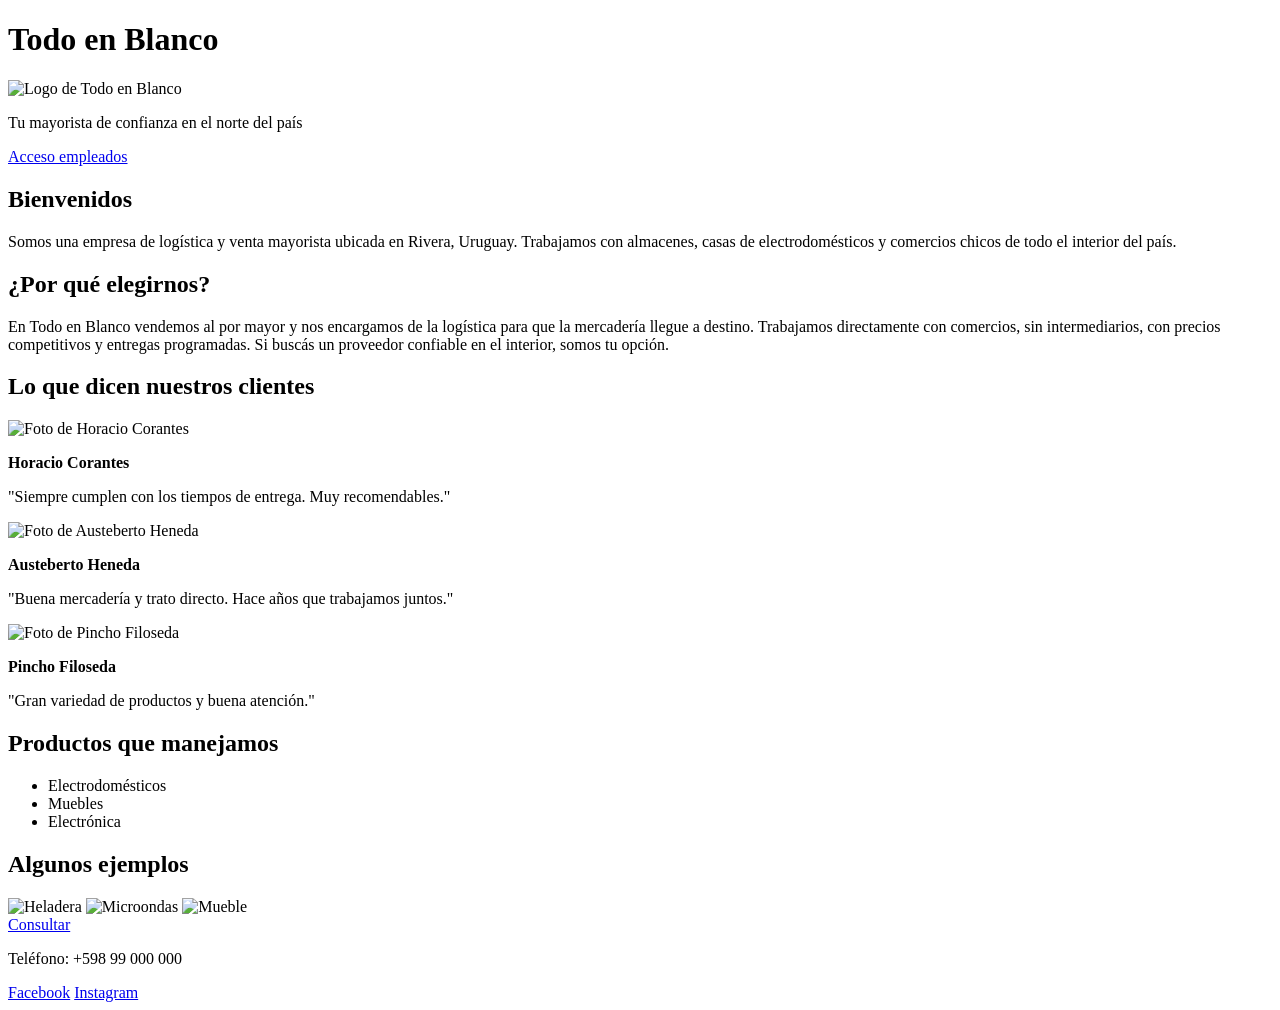
==== proyecto/index.html @ fa7782c6 "Organizo proyecto y docs" ====
<!DOCTYPE html>
<html lang="es">
  <head>
    <meta charset="UTF-8" />
    <title>Todo en Blanco</title>
  </head>
  <body>


    <div>
      <h1>Todo en Blanco</h1>
      <img src="img/logo.png" alt="Logo de Todo en Blanco" width="150" />
      <p>Tu mayorista de confianza en el norte del país</p>
      <a href="login.html">Acceso empleados</a>
    </div>


    <div>
      <h2>Bienvenidos</h2>
      <p>
        Somos una empresa de logística y venta mayorista ubicada en Rivera,
        Uruguay. Trabajamos con almacenes, casas de electrodomésticos y
        comercios chicos de todo el interior del país. 
      </p>
    </div>


    <div>
      <h2>¿Por qué elegirnos?</h2>
      <p>
        En Todo en Blanco vendemos al por mayor y nos encargamos de la
        logística para que la mercadería llegue a destino. Trabajamos
        directamente con comercios, sin intermediarios, con precios competitivos
        y entregas programadas. Si buscás un proveedor confiable en el interior,
        somos tu opción.
      </p>
    </div>


    <div>
      <h2>Lo que dicen nuestros clientes</h2>

      <div>
        <img src="img/cliente1.jpg" alt="Foto de Horacio Corantes" width="100" />
        <p><strong>Horacio Corantes</strong></p>
        <p>"Siempre cumplen con los tiempos de entrega. Muy recomendables."</p>
      </div>

      <div>
        <img src="img/cliente2.jpg" alt="Foto de Austeberto Heneda" width="100" />
        <p><strong>Austeberto Heneda</strong></p>
        <p>"Buena mercadería y trato directo. Hace años que trabajamos juntos."</p>
      </div>

      <div>
        <img src="img/cliente3.jpg" alt="Foto de Pincho Filoseda" width="100" />
        <p><strong>Pincho Filoseda</strong></p>
        <p>"Gran variedad de productos y buena atención."</p>
      </div>
    </div>


    <div>
      <h2>Productos que manejamos</h2>
      <ul>
        <li>Electrodomésticos</li>
        <li>Muebles</li>
        <li>Electrónica</li>
      </ul>
    </div>


    <div>
      <h2>Algunos ejemplos</h2>
      <img src="img/heladera.png" alt="Heladera" width="200" />
      <img src="img/microondas.jpg" alt="Microondas" width="200" />
      <img src="img/mueble.jpg" alt="Mueble" width="200" />
    </div>


    <div>
      <a href="contacto.html">Consultar</a>
    </div>


    <div>
      <p>Teléfono: +598 99 000 000</p>
      <a href="https://facebook.com">Facebook</a>
      <a href="https://instagram.com">Instagram</a>
    </div>

  </body>
</html>
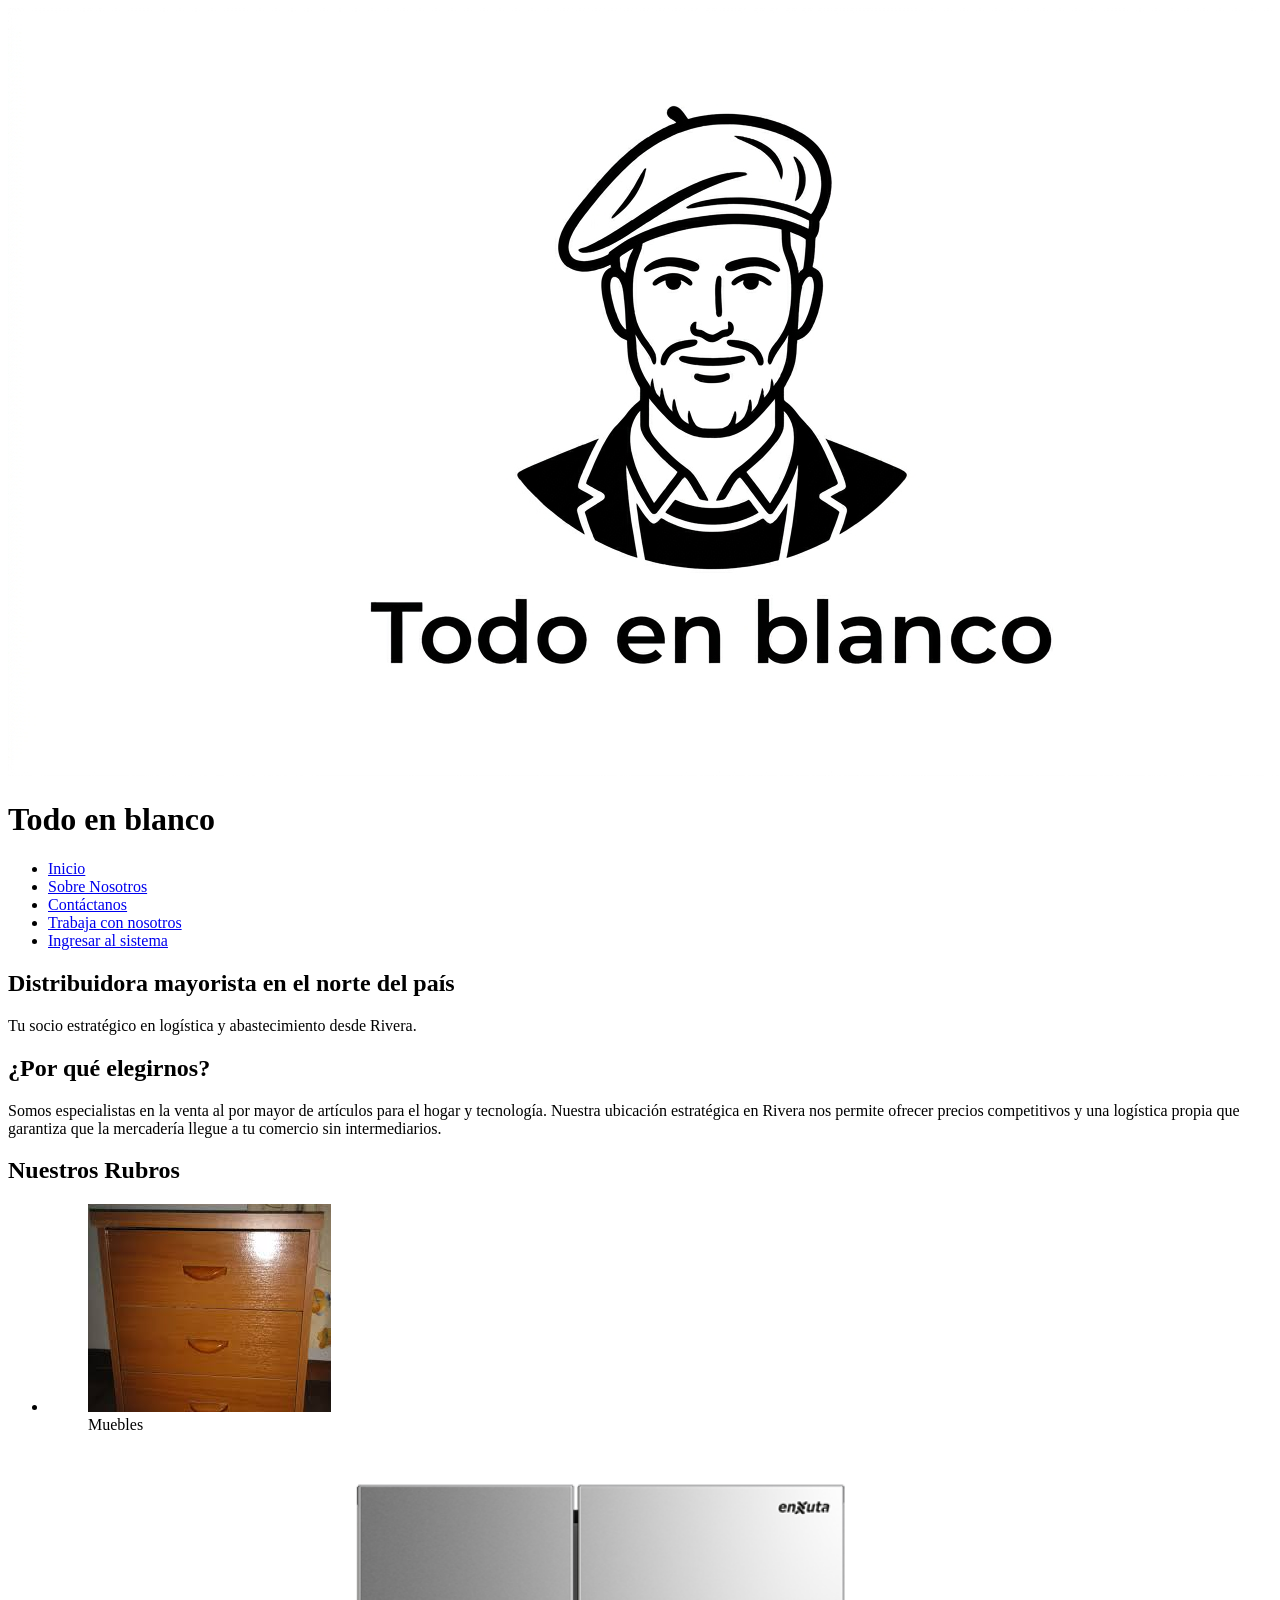
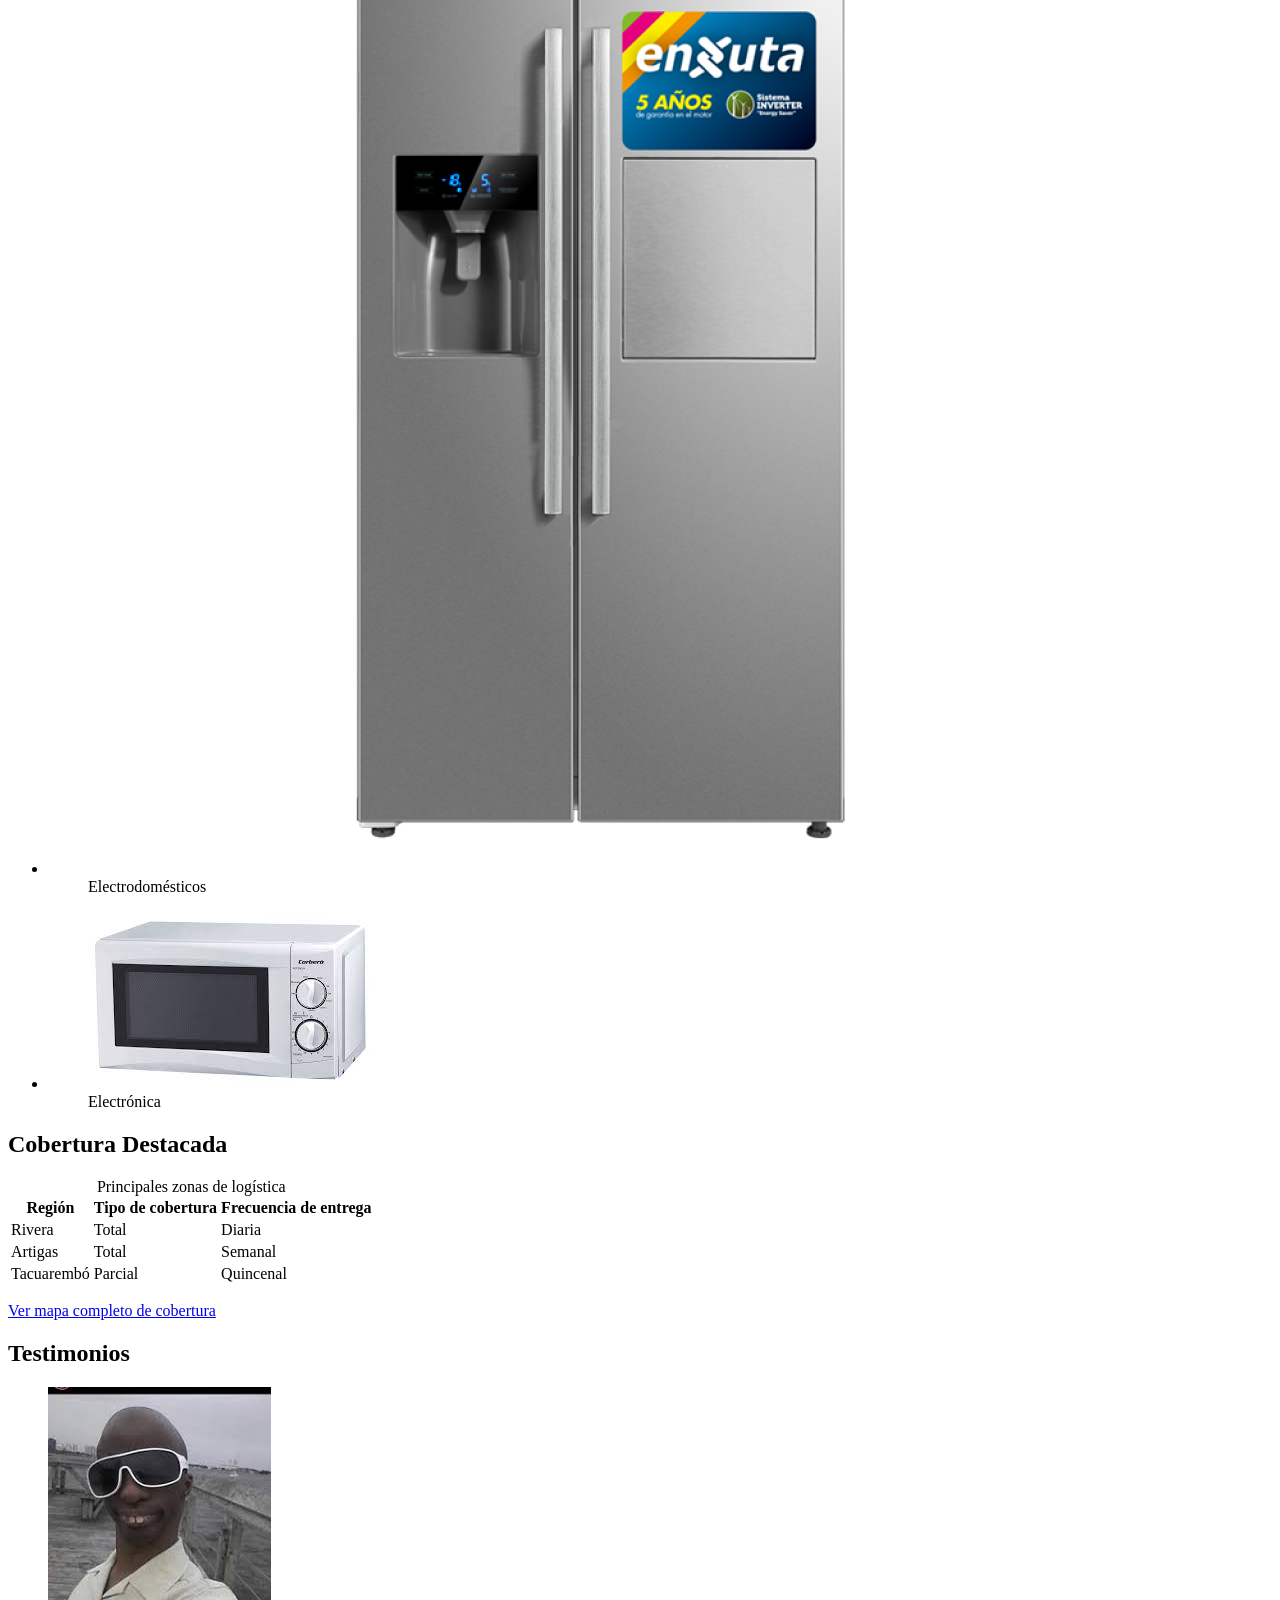
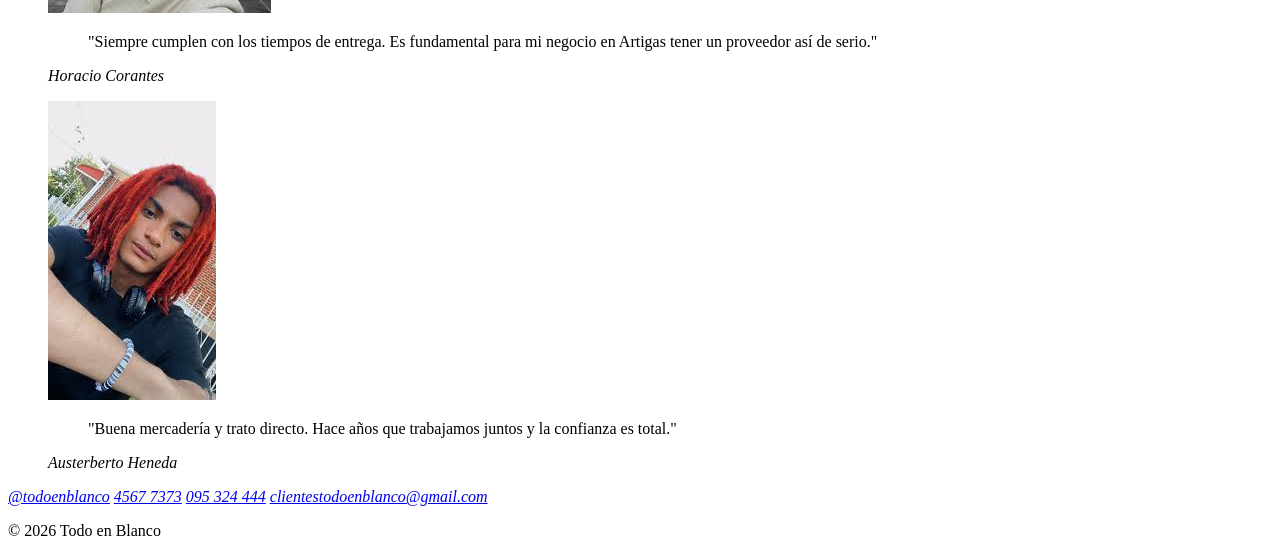
==== commit c305e484: "Update index.html Lo actualizamos completamente." ====
--- a/proyecto/index.html
+++ b/proyecto/index.html
@@ -1,93 +1,137 @@
 <!DOCTYPE html>
 <html lang="es">
-  <head>
-    <meta charset="UTF-8" />
-    <title>Todo en Blanco</title>
-  </head>
-  <body>
 
+<head>
+    <meta charset="UTF-8">
+    <meta name="viewport" content="width=device-width, initial-scale=1.0">
+    <title>Todo en Blanco - Distribuidora Mayorista</title>
 
-    <div>
-      <h1>Todo en Blanco</h1>
-      <img src="img/logo.png" alt="Logo de Todo en Blanco" width="150" />
-      <p>Tu mayorista de confianza en el norte del país</p>
-      <a href="login.html">Acceso empleados</a>
-    </div>
+    <link href="https://fonts.googleapis.com/css2?family=Barlow:wght@400;600;700&display=swap" rel="stylesheet">
+    <link rel="stylesheet" href="assets/css/global.css">
+    <link rel="stylesheet" href="assets/css/paginaInicio.css">
+</head>
 
+<body>
+    <header>
+        <img src="assets/img/logo.png" alt="Logo de Todo en Blanco" class="logo">
+        <h1>Todo en blanco</h1>
 
-    <div>
-      <h2>Bienvenidos</h2>
-      <p>
-        Somos una empresa de logística y venta mayorista ubicada en Rivera,
-        Uruguay. Trabajamos con almacenes, casas de electrodomésticos y
-        comercios chicos de todo el interior del país. 
-      </p>
-    </div>
+        <nav>
+            <ul>
+                <li><a href="index.html" class="botonNavegacion">Inicio</a></li>
+                <li><a href="sobreNosotros.html" class="botonNavegacion">Sobre Nosotros</a></li>
+                <li><a href="contacto.html" class="botonNavegacion">Contáctanos</a></li>
+                <li><a href="trabajaConNosotros.html" class="botonNavegacion">Trabaja con nosotros</a></li>
+                <li><a href="login.html" class="botonNavegacion">Ingresar al sistema</a></li>
+            </ul>
+        </nav>
+    </header>
 
+    <main>
+        <section class="seccionPresentacion">
+            <h2>Distribuidora mayorista en el norte del país</h2>
+            <p>Tu socio estratégico en logística y abastecimiento desde Rivera.</p>
+        </section>
 
-    <div>
-      <h2>¿Por qué elegirnos?</h2>
-      <p>
-        En Todo en Blanco vendemos al por mayor y nos encargamos de la
-        logística para que la mercadería llegue a destino. Trabajamos
-        directamente con comercios, sin intermediarios, con precios competitivos
-        y entregas programadas. Si buscás un proveedor confiable en el interior,
-        somos tu opción.
-      </p>
-    </div>
+        <section class="seccionPropuestaDeValor">
+            <h2>¿Por qué elegirnos?</h2>
+            <p>
+                Somos especialistas en la venta al por mayor de artículos para el hogar y tecnología. 
+                Nuestra ubicación estratégica en Rivera nos permite ofrecer precios competitivos y una logística 
+                propia que garantiza que la mercadería llegue a tu comercio sin intermediarios.
+            </p>
+        </section>
 
+        <section class="seccionProductos">
+            <h2>Nuestros Rubros</h2>
+            <ul class="listaProductos">
+                <li>
+                    <figure>
+                        <img src="assets/img/mueble.jpg" alt="Muebles para el hogar" class="imagenProducto">
+                        <figcaption>Muebles</figcaption>
+                    </figure>
+                </li>
+                <li>
+                    <figure>
+                        <img src="assets/img/heladera.png" alt="Electrodomésticos de línea blanca" class="imagenProducto">
+                        <figcaption>Electrodomésticos</figcaption>
+                    </figure>
+                </li>
+                <li>
+                    <figure>
+                        <img src="assets/img/microondas.jpg" alt="Equipos de electrónica" class="imagenProducto">
+                        <figcaption>Electrónica</figcaption>
+                    </figure>
+                </li>
+            </ul>
+        </section>
 
-    <div>
-      <h2>Lo que dicen nuestros clientes</h2>
+        <section class="seccionCoberturaDeEmpresa">
+            <h2>Cobertura Destacada</h2>
+            <table>
+                <caption>Principales zonas de logística</caption>
+                <thead>
+                    <tr>
+                        <th>Región</th>
+                        <th>Tipo de cobertura</th>
+                        <th>Frecuencia de entrega</th>
+                    </tr>
+                </thead>
+                <tbody>
+                    <tr>
+                        <td>Rivera</td>
+                        <td>Total</td>
+                        <td>Diaria</td>
+                    </tr>
+                    <tr>
+                        <td>Artigas</td>
+                        <td>Total</td>
+                        <td>Semanal</td>
+                    </tr>
+                    <tr>
+                        <td>Tacuarembó</td>
+                        <td>Parcial</td>
+                        <td>Quincenal</td>
+                    </tr>
+                </tbody>
+            </table>
+            <p><a href="cobertura.html">Ver mapa completo de cobertura</a></p>
+        </section>
 
-      <div>
-        <img src="img/cliente1.jpg" alt="Foto de Horacio Corantes" width="100" />
-        <p><strong>Horacio Corantes</strong></p>
-        <p>"Siempre cumplen con los tiempos de entrega. Muy recomendables."</p>
-      </div>
+        <section class="seccionTestimoniosDeClientes">
+            <h2>Testimonios</h2>
 
-      <div>
-        <img src="img/cliente2.jpg" alt="Foto de Austeberto Heneda" width="100" />
-        <p><strong>Austeberto Heneda</strong></p>
-        <p>"Buena mercadería y trato directo. Hace años que trabajamos juntos."</p>
-      </div>
+            <figure class="testimonio">
+                <img src="assets/img/cliente1.jpg" alt="Foto de Horacio Corantes">
+                <blockquote>
+                    <p>"Siempre cumplen con los tiempos de entrega. Es fundamental para mi negocio en Artigas tener un proveedor así de serio."</p>
+                </blockquote>
+                <figcaption>
+                    <cite>Horacio Corantes</cite>
+                </figcaption>
+            </figure>
 
-      <div>
-        <img src="img/cliente3.jpg" alt="Foto de Pincho Filoseda" width="100" />
-        <p><strong>Pincho Filoseda</strong></p>
-        <p>"Gran variedad de productos y buena atención."</p>
-      </div>
-    </div>
+            <figure class="testimonio">
+                <img src="assets/img/cliente2.jpg" alt="Foto de Austerberto Heneda">
+                <blockquote>
+                    <p>"Buena mercadería y trato directo. Hace años que trabajamos juntos y la confianza es total."</p>
+                </blockquote>
+                <figcaption>
+                    <cite>Austerberto Heneda</cite>
+                </figcaption>
+            </figure>
+        </section>
+    </main>
 
+    <footer>
+        <address>
+            <a href="http://instagram.com">@todoenblanco</a>
+            <a href="tel:+59845677373">4567 7373</a>
+            <a href="tel:+59895324444">095 324 444</a>
+            <a href="mailto:clientestodoenblanco@gmail.com">clientestodoenblanco@gmail.com</a>
+        </address>
+        <p>© 2026 Todo en Blanco</p>
+    </footer>
+</body>
 
-    <div>
-      <h2>Productos que manejamos</h2>
-      <ul>
-        <li>Electrodomésticos</li>
-        <li>Muebles</li>
-        <li>Electrónica</li>
-      </ul>
-    </div>
-
-
-    <div>
-      <h2>Algunos ejemplos</h2>
-      <img src="img/heladera.png" alt="Heladera" width="200" />
-      <img src="img/microondas.jpg" alt="Microondas" width="200" />
-      <img src="img/mueble.jpg" alt="Mueble" width="200" />
-    </div>
-
-
-    <div>
-      <a href="contacto.html">Consultar</a>
-    </div>
-
-
-    <div>
-      <p>Teléfono: +598 99 000 000</p>
-      <a href="https://facebook.com">Facebook</a>
-      <a href="https://instagram.com">Instagram</a>
-    </div>
-
-  </body>
 </html>
